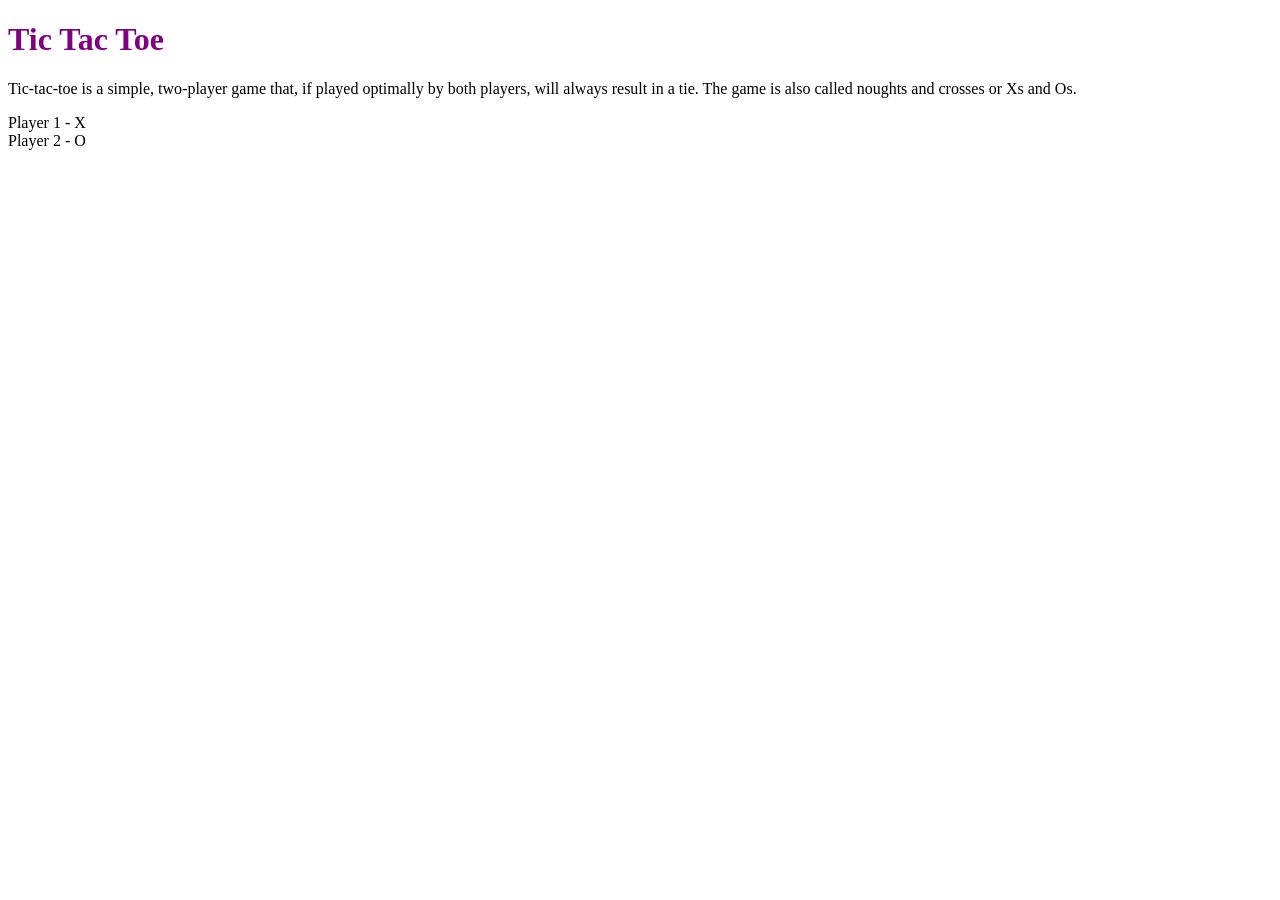
==== index.html @ cc63976b "tic tac toe" ====
<!DOCTYPE html>
<html lang="en">
<head>
    <meta charset="UTF-8">
    <meta name="viewport" content="width=device-width, initial-scale=1.0">

    <link rel="stylesheet" href="node_modules/bootstrap/dist/css/bootstrap.css">
    <link rel="stylesheet" href="styles.css">

    <title>Tic Tac Toe</title>
</head>
<body>
    <div id="header" class="container text-center p-3"></div>

    <div class="row">
        <div class="col pt-2">
            <h1>Tic Tac Toe</h1>
            <p>Tic-tac-toe is a simple, two-player game that, if played optimally by 
                both players, will always result in a tie. The game is also called noughts 
                and crosses or Xs and Os.</p>
        </div>
    </div>

    <div class="row pt-2">
        <div class="col fs-2">Player 1 - X</div>
        <div class="col fs-2"></div>
        <div class="col fs-2">Player 2 - O</div>
    </div>

    <main class="col-md-9 ms-sm-auto col-lg-10 px-md-4">
        <div id="game">
            <div class="row">
                <div class="col cell"></div>
                <div class="col cell border-start border-end"></div>
                <div class="col cell"></div>
            </div>

            <div class="row">
                <div class="col cell border-top border-bottom"></div>
                <div class="col cell border-top border-bottom border-start border-end"></div>
                <div class="col cell border-top border-bottom"></div>
            </div>

            <div class="row">
                <div class="col cell"></div>
                <div class="col cell border-start border-end"></div>
                <div class="col cell"></div>
            </div>           
        </div>
    </main>

    <script src="https://ajax.googleapis.com/ajax/libs/jquery/3.7.1/jquery.min.js"></script>
    <script src="node_modules/bootstrap/dist/js/bootstrap.bundle.js"></script>
    <script src="tictactoe.js"></script>
</body>
</html>


 <!-- //bootstrap winner
    <div class="alert alert-winner" role="alert">
        <a href="#" class="alert-link">won</a>. 
      </div>
tictactoe.js 
       var winner = checkWinner(board);
            if (winner) {
                console.log("Winner is: " + winner);
            } else {
                console.log("No winner yet.");
            }
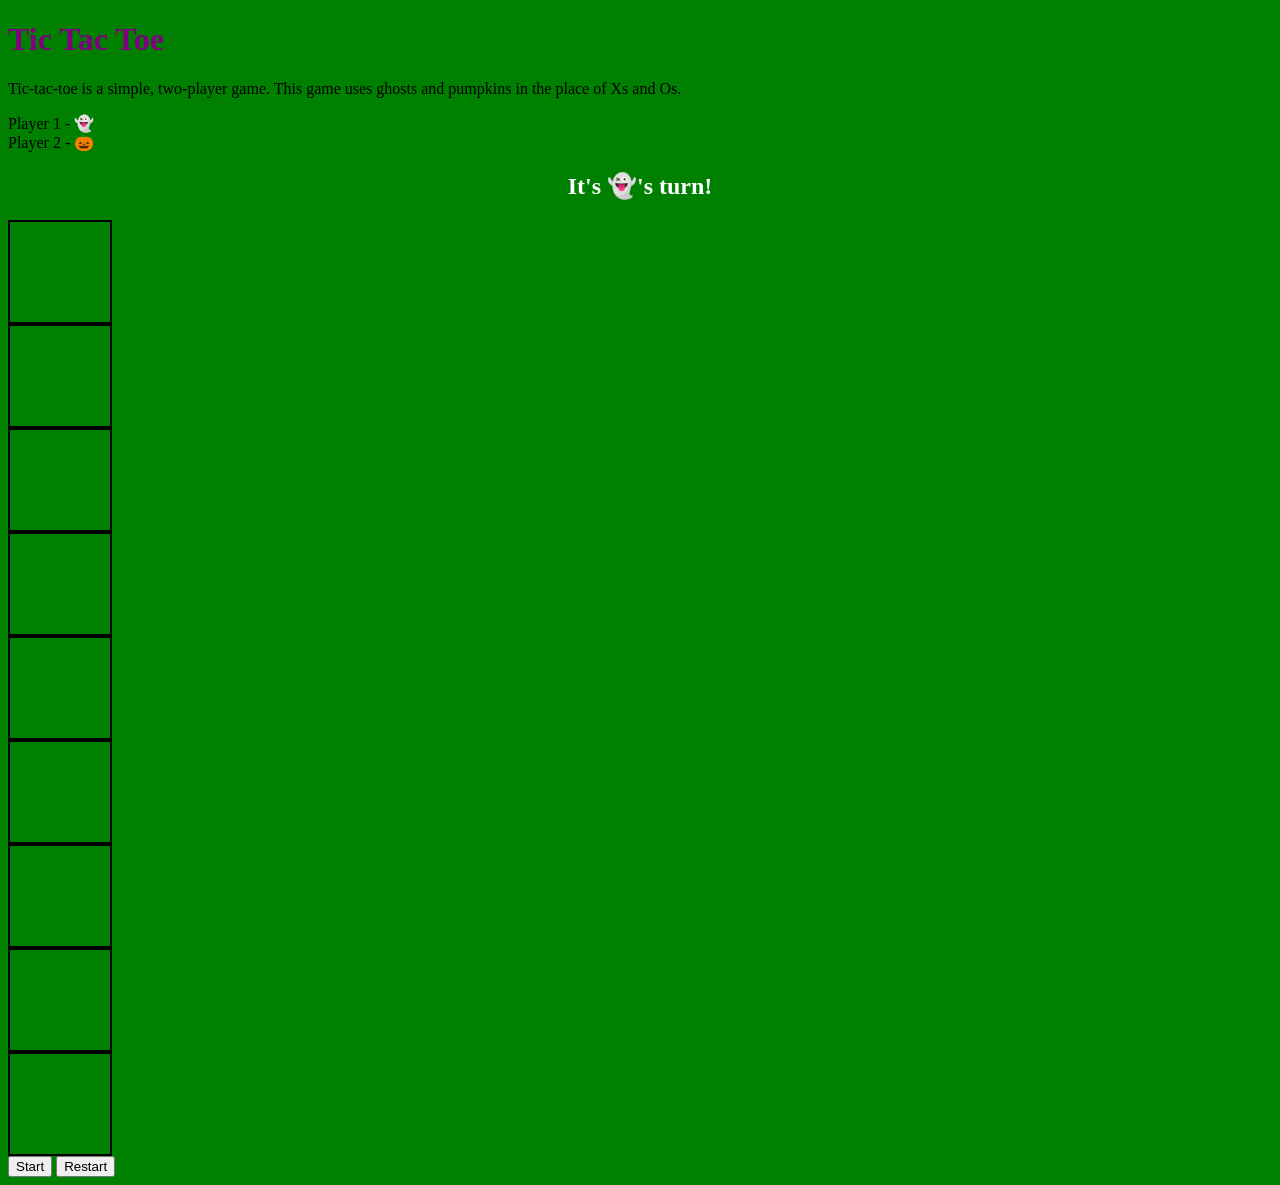
==== commit 10d509ae: "update game" ====
--- a/index.html
+++ b/index.html
@@ -5,7 +5,7 @@
     <meta name="viewport" content="width=device-width, initial-scale=1.0">
 
     <link rel="stylesheet" href="node_modules/bootstrap/dist/css/bootstrap.css">
-    <link rel="stylesheet" href="styles.css">
+    <link rel="stylesheet" href="style.css">
 
     <title>Tic Tac Toe</title>
 </head>
@@ -15,39 +15,64 @@
     <div class="row">
         <div class="col pt-2">
             <h1>Tic Tac Toe</h1>
-            <p>Tic-tac-toe is a simple, two-player game that, if played optimally by 
-                both players, will always result in a tie. The game is also called noughts 
-                and crosses or Xs and Os.</p>
+            <p>Tic-tac-toe is a simple, two-player game. This game uses ghosts and pumpkins in 
+                the place of Xs and Os.</p>
         </div>
     </div>
 
     <div class="row pt-2">
-        <div class="col fs-2">Player 1 - X</div>
+        <div class="col fs-2">Player 1 - 👻</div>
         <div class="col fs-2"></div>
-        <div class="col fs-2">Player 2 - O</div>
+        <div class="col fs-2">Player 2 - 🎃</div>
     </div>
+
+    <h2 id="turnDisplay">It's 👻's turn!</h2>
+    <div class="grid">
+        <!-- Your cells go here -->
+    </div>
+
+
+    <div id="alertStart" class="alert alert-info text-center m-0 ms-5me-5 fs-3" role="alert">
+       Player 1 Start!
+      </div>
+
+      <div id="alertWinner" class="alert alert-info text-center m-0 ms-5me-5 fs-3" role="alert">
+        
+       </div>
+
+       <div id="alertDraw" class="alert alert-info text-center m-0 ms-5me-5 fs-3" role="alert">
+        Game over! It's a DRAW!
+       </div>
+
+
 
     <main class="col-md-9 ms-sm-auto col-lg-10 px-md-4">
         <div id="game">
             <div class="row">
-                <div class="col cell"></div>
-                <div class="col cell border-start border-end"></div>
-                <div class="col cell"></div>
+                <div class="col cell" id="1"></div>
+                <div class="col cell border-start border-end" id="2"></div>
+                <div class="col cell" id="3"></div>
             </div>
 
             <div class="row">
-                <div class="col cell border-top border-bottom"></div>
-                <div class="col cell border-top border-bottom border-start border-end"></div>
-                <div class="col cell border-top border-bottom"></div>
+                <div class="col cell border-top border-bottom" id="4"></div>
+                <div class="col cell border-top border-bottom border-start border-end" id="5"></div>
+                <div class="col cell border-top border-bottom" id="6"></div>
             </div>
 
             <div class="row">
-                <div class="col cell"></div>
-                <div class="col cell border-start border-end"></div>
-                <div class="col cell"></div>
+                <div class="col cell" id="7"></div>
+                <div class="col cell border-start border-end" id="8"></div>
+                <div class="col cell" id="9"></div>
             </div>           
         </div>
     </main>
+
+    <div class="d-grid col-2 gap-3 mx-auto pt-4"></div>
+    <button id="startBtn" type="button" class="btn btn-info">Start</button>
+    <button id="restartBtn" type="button" class="btn btn-dark">Restart</button>
+    </div>
+
 
     <script src="https://ajax.googleapis.com/ajax/libs/jquery/3.7.1/jquery.min.js"></script>
     <script src="node_modules/bootstrap/dist/js/bootstrap.bundle.js"></script>
@@ -56,16 +81,6 @@
 </html>
 
 
- <!-- //bootstrap winner
-    <div class="alert alert-winner" role="alert">
-        <a href="#" class="alert-link">won</a>. 
-      </div>
-tictactoe.js 
-       var winner = checkWinner(board);
-            if (winner) {
-                console.log("Winner is: " + winner);
-            } else {
-                console.log("No winner yet.");
-            }
+
             
       
--- a/style.css
+++ b/style.css
@@ -0,0 +1,21 @@
+body {
+    background-color: green;
+}
+
+
+h2 {
+    color: white;
+    text-align: center;
+  }
+.cell {
+min-width: 100px;   /* Set a width for each cell */
+min-height: 100px; /* Set a height for each cell */
+max-width: 100px;   /* Set a width for each cell */
+max-height: 100px;  /* Set a height for each cell */
+font-size: 3rem;   /* Enlarge the symbols */
+display: flex;      /* Use flexbox for centering inside cells */
+justify-content: center; /* Center the symbol horizontally */
+border: 2px solid black; /* Add a border to the cells */
+
+}
+
